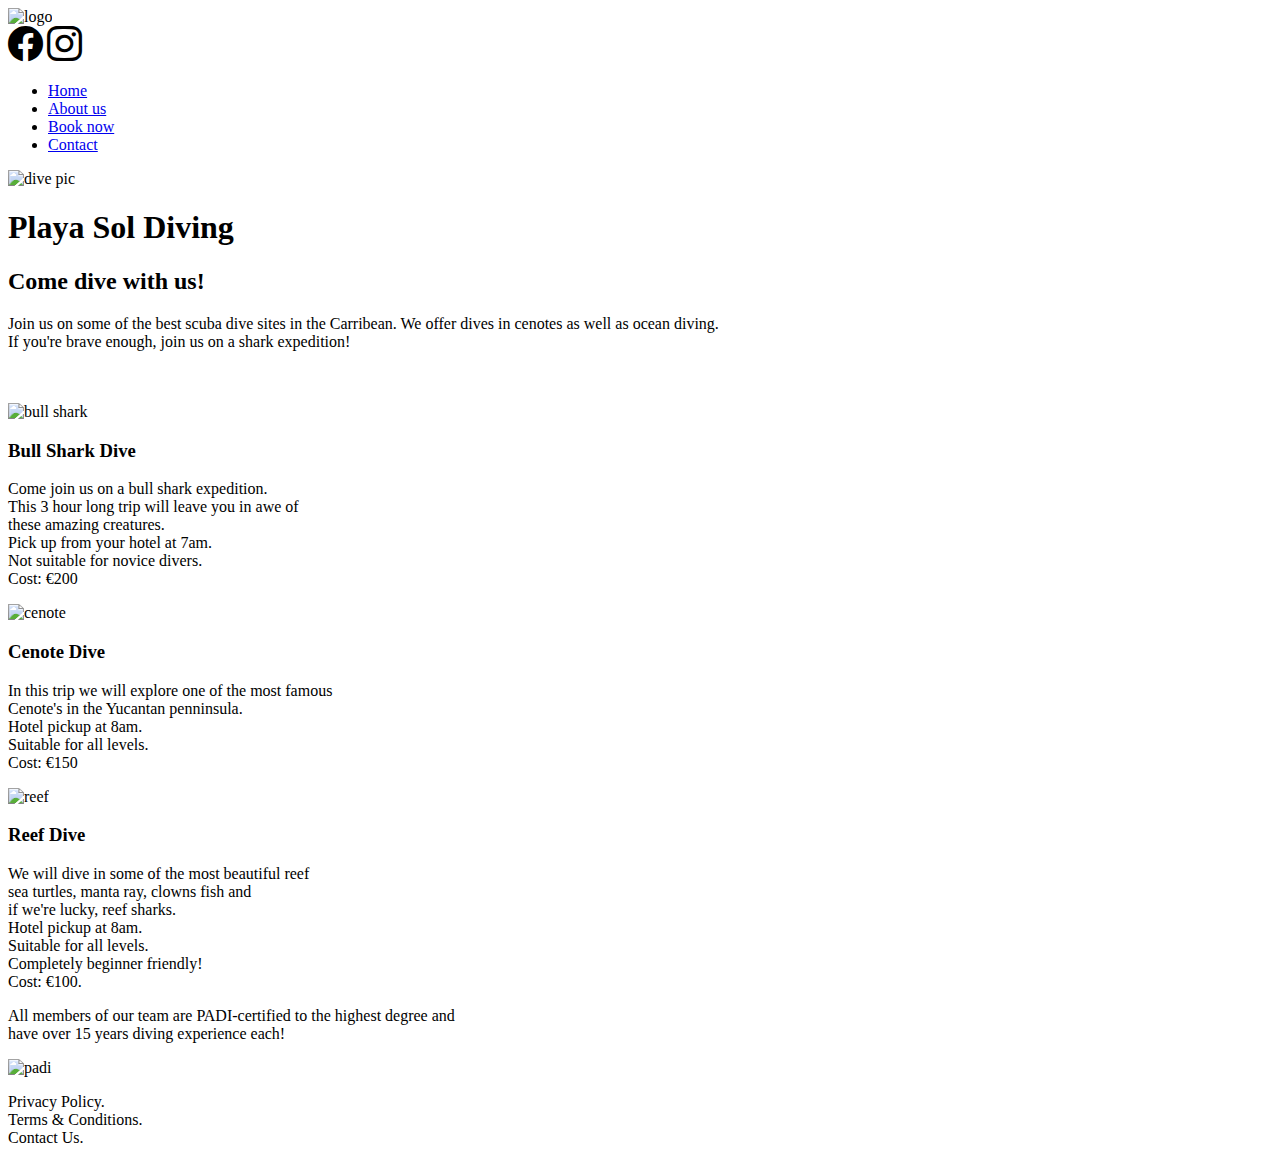
==== index.html @ 9be49040 "Add files via upload" ====
<!DOCTYPE html>
<html>
  <head>
    <!-- tag to make page responsive -->
    <meta name="viewport" content="width=device-width, initial-scale=1.0">
    <!-- bootstrap link -->
    <link rel='stylesheet' href='https://cdn.jsdelivr.net/npm/bootstrap-icons@1.7.2/font/bootstrap-icons.css'>
    <!-- js file link-->
    <script src="externalJS.js"></script>
    <!--css file link -->
    <link rel="stylesheet" href="styles.css">

    <title>Playa Sol Diving</title>
  </head>



  <body>

    <header>
       <img src="images/logo2.gif" alt="logo" width="70px" height="35px" style= "max-width:100%;">

       <!-- div containing icons -->
       <div id ="header">
       <span class="bi bi-facebook" style="font-size: 35px;"></span>
       <span class="bi bi-instagram" style="font-size: 35px;"></span>
       </div>
    </header>

      <!--nav bar list-->
      <ul>
        <li><a class="active" href="index.html">Home</a></li>
        <li><a href="about.html">About us</a></li>
        <li><a href="book.html">Book now</a></li>
        <li><a href="contact.html">Contact</a></li>
      </ul>


    <div class="container">
      <div class="img">
        <img class ="head" src ="images/diving.jpg" alt="dive pic" width ="1450" height ="400" style ="max-width:100%;">
      </div>
      <div class="centered">
        <h1 id="h1">Playa Sol Diving</h1>
      </div>
    </div>

    <div class ="a">
      <h2> Come dive with us! </h2>

      <p id="pHome">Join us on some of the best scuba dive sites in the Carribean. We offer dives in cenotes as well as ocean diving.<br> If you're brave enough, join us on a shark expedition! </p>
    </div>
    <br>
    <br>


      <div class="row">
        <div class="column">
          <img class="divePics" src ="images/bullshark.jpg" alt="bull shark" width ="350" height ="350" style="max-width:100%;" >
          <h3> Bull Shark Dive </h3>
          <p>Come join us on a bull shark expedition.<br> This 3 hour long trip will leave you in awe of <br> these amazing creatures. <br>
             Pick up from your hotel at 7am.<br>
             Not suitable for novice divers.<br>
             Cost: €200</p>
        </div>

        <div class="column">
          <img class="divePics" src ="images/cenote.jpg" alt="cenote" width ="350" height ="350" style="max-width:100%;">
          <h3> Cenote Dive </h3>
          <p>In this trip we will explore one of the most famous<br> Cenote's in the Yucantan penninsula.<br>
             Hotel pickup at 8am.<br>
             Suitable for all levels.<br>
              Cost: €150<p>
        </div>


        <div class="column">
          <img class="divePics"  src ="images/reef.jpg" alt="reef" width ="350" height ="350" style="max-width:100%;">
          <h3> Reef Dive </h3>
          <p>We will dive in some of the most beautiful reef <br>
	          sea turtles, manta ray, clowns fish and<br> if we're lucky, reef sharks.<br>
	          Hotel pickup at 8am.<br>
	          Suitable for all levels.<br>
	          Completely beginner friendly!<br>
              Cost: €100.</p>
        </div>
      </div>

      <div id ="padi">
        <p id ="pHome"> All members of our team are PADI-certified to the highest degree and <br>
         have over 15 years diving experience each!</p>
        <img src ="images/padi.png" alt ="padi" style="max-width:100%;">
      </div>

      <footer>
	    <p>Privacy Policy.<br>
	    Terms & Conditions.<br>
	  	Contact Us.
	  	</p>

      </footer>

  </body>


</html>
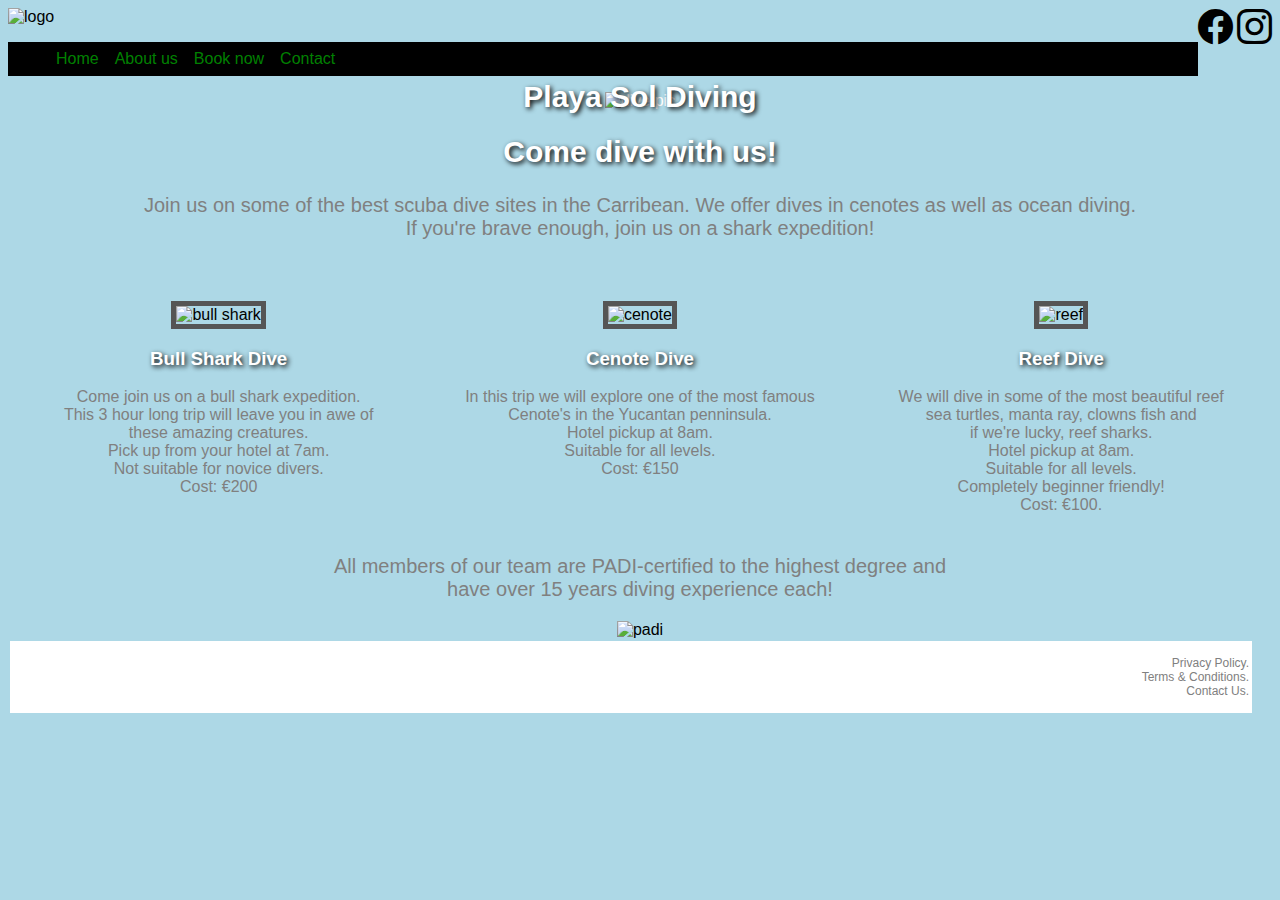
==== commit 715fa934: "Update index.html" ====
--- a/index.html
+++ b/index.html
@@ -18,7 +18,7 @@
   <body>
 
     <header>
-       <img src="images/logo2.gif" alt="logo" width="70px" height="35px" style= "max-width:100%;">
+       <img src="logo2.gif" alt="logo" width="70px" height="35px" style= "max-width:100%;">
 
        <!-- div containing icons -->
        <div id ="header">
@@ -103,4 +103,4 @@
   </body>
 
 
-</html>+</html>
--- a/styles.css
+++ b/styles.css
@@ -0,0 +1,289 @@
+body{
+
+background-color: #ADD8E6;
+font-family: Arial, sans-serif;
+
+}
+
+/* header */
+
+#header{
+float:right;
+}
+
+
+/*NAV BAR LIST*/
+ul {
+ 
+    position: -webkit-sticky; /* Safari */
+    position: sticky;
+    top: 0;
+    list-style-type: none;
+   margin: 1;
+  padding: 0.25;
+  overflow: hidden;
+  background-color: black;
+}
+
+li {
+  float: left;
+  padding: 8px;
+  background-color: black;
+  font-family: Arial, sans-serif;
+  color: black;
+  
+}
+
+
+
+/* Nav bar links */
+ a:link {
+   color: green;
+   background-color: transparent;
+   text-decoration: none;
+ }
+ 
+ a:visited {
+   color: white;
+   background-color: transparent;
+   text-decoration: none;
+ }
+ 
+ a:hover {
+   color: Silver;
+   background-color: transparent;
+   text-decoration: underline;
+ }
+ 
+ a:active {
+   color: yellow;
+   background-color: transparent;
+   text-decoration: underline;
+}
+
+
+
+
+p{
+color: gray;
+font-family: Arial, sans-serif;}
+
+
+/* HOME PAGE */
+div.a{
+text-align: center;
+}
+
+
+.container{
+position: relative;
+text-align: left;
+color: white;
+}
+
+
+/* text on image on index page*/
+.centered {
+  position: absolute;
+  top: 30%;
+  left: 50%;
+  transform: translate(-50%, -50%);
+  
+}
+
+div.img{
+text-align: center;
+}
+
+h2{
+color: white;
+text-shadow: 2px 2px 5px black;
+ font-size: 30px;
+}
+
+
+#h1{
+ 
+ text-shadow: 2px 2px 5px black;
+ font-size: 30px;
+ color: white;
+}
+
+table{
+color:gray;
+font-family: Arial, sans-serif;
+}
+
+
+
+.head {
+
+  max-width: 100%;
+  height: auto;
+  height: 400px;
+}
+
+.divePics{
+  
+   border: 5px solid #555;
+
+}
+
+.column {
+  box-sizing: border-box;
+  text-align: center;
+  
+}
+
+.column {
+  float: left;
+  width: 33.33%;
+  padding: 5px;
+}
+
+/* Clearfix (clear floats) */
+.row::after {
+  content: "";
+  clear: both;
+  display: table;
+  
+  
+}
+
+@media screen and (max-width: 500px) {
+  .column {
+    width: 100%;
+  }
+}
+
+#padi{
+  text-align:center;
+}
+
+#pHome{
+font-size: 20px;
+}
+
+
+/* ABOUT PAGE*/
+
+.diverPics{
+border-radius: 50%;
+border: 5px solid #555;
+}
+.containerAbout{
+text-align: center;
+}
+
+/* table in about section */
+.about, td, th{
+  margin-left: auto;
+  margin-right: auto;
+  background-color: #ADD8E6;
+  text-size: 15px;
+}
+#aboutH1{
+text-align: center;
+color: white;
+text-shadow: 2px 2px 5px black;
+}
+
+h3{
+color: white;
+text-shadow: 2px 2px 5px black;
+}
+
+#aboutInfo{
+font-size: 18px;
+text-align: center;
+
+}
+
+#aboutH2{
+text-align: center;
+color: white;
+text-shadow: 2px 2px 5px black;
+}
+
+
+/*BOOKING PAGE */
+
+#bookH1{
+  text-align: center;
+  color: white;
+  text-shadow: 2px 2px 5px black;
+}
+#bookTable{
+  background-color: white;
+  border: 1px solid white;
+  margin-left: auto;
+  margin-right: auto;
+  font-size: 17px;
+}
+
+#bookHighlight{
+background-color: white;
+}
+
+ input[type = submit] {
+            background-color: white;
+            border: none;
+            border-radius: 12px;
+            text-decoration: none;
+            color: gray;
+            padding: 20px 20px;
+            margin: 10px 10px;
+            cursor: pointer;
+            
+         }
+         
+  input[type = submit]:hover{
+  background-color: gray;
+  color: white;
+  }  
+  
+  #submitIt{
+  text-align: center;
+  }
+  #pBook{
+  text-align: center;
+  font-size: 18px;
+  }
+  
+    #footer {
+              position: fixed;
+              padding: 3px;
+              bottom: 0;
+              width: 100%;
+              /* Height of the footer*/ 
+              height: 60px;
+              background: white
+              
+        }
+        
+       footer {
+          margin: 2px;
+          margin-right: 20px;
+          
+      	  text-align: right;
+      	  padding: 3px;
+      	  background-color: white;
+      	  color: gray;
+      	  font-size: 12px;
+}
+
+
+/* CONTACT PAGE */
+#contactContainer{
+text-align: center;
+font-size: 16px;
+}
+#contactTable{
+text-align: center;
+margin: 0px auto;
+margin-top: 13%;
+margin-left: auto;
+margin-right:auto;
+}
+        
+    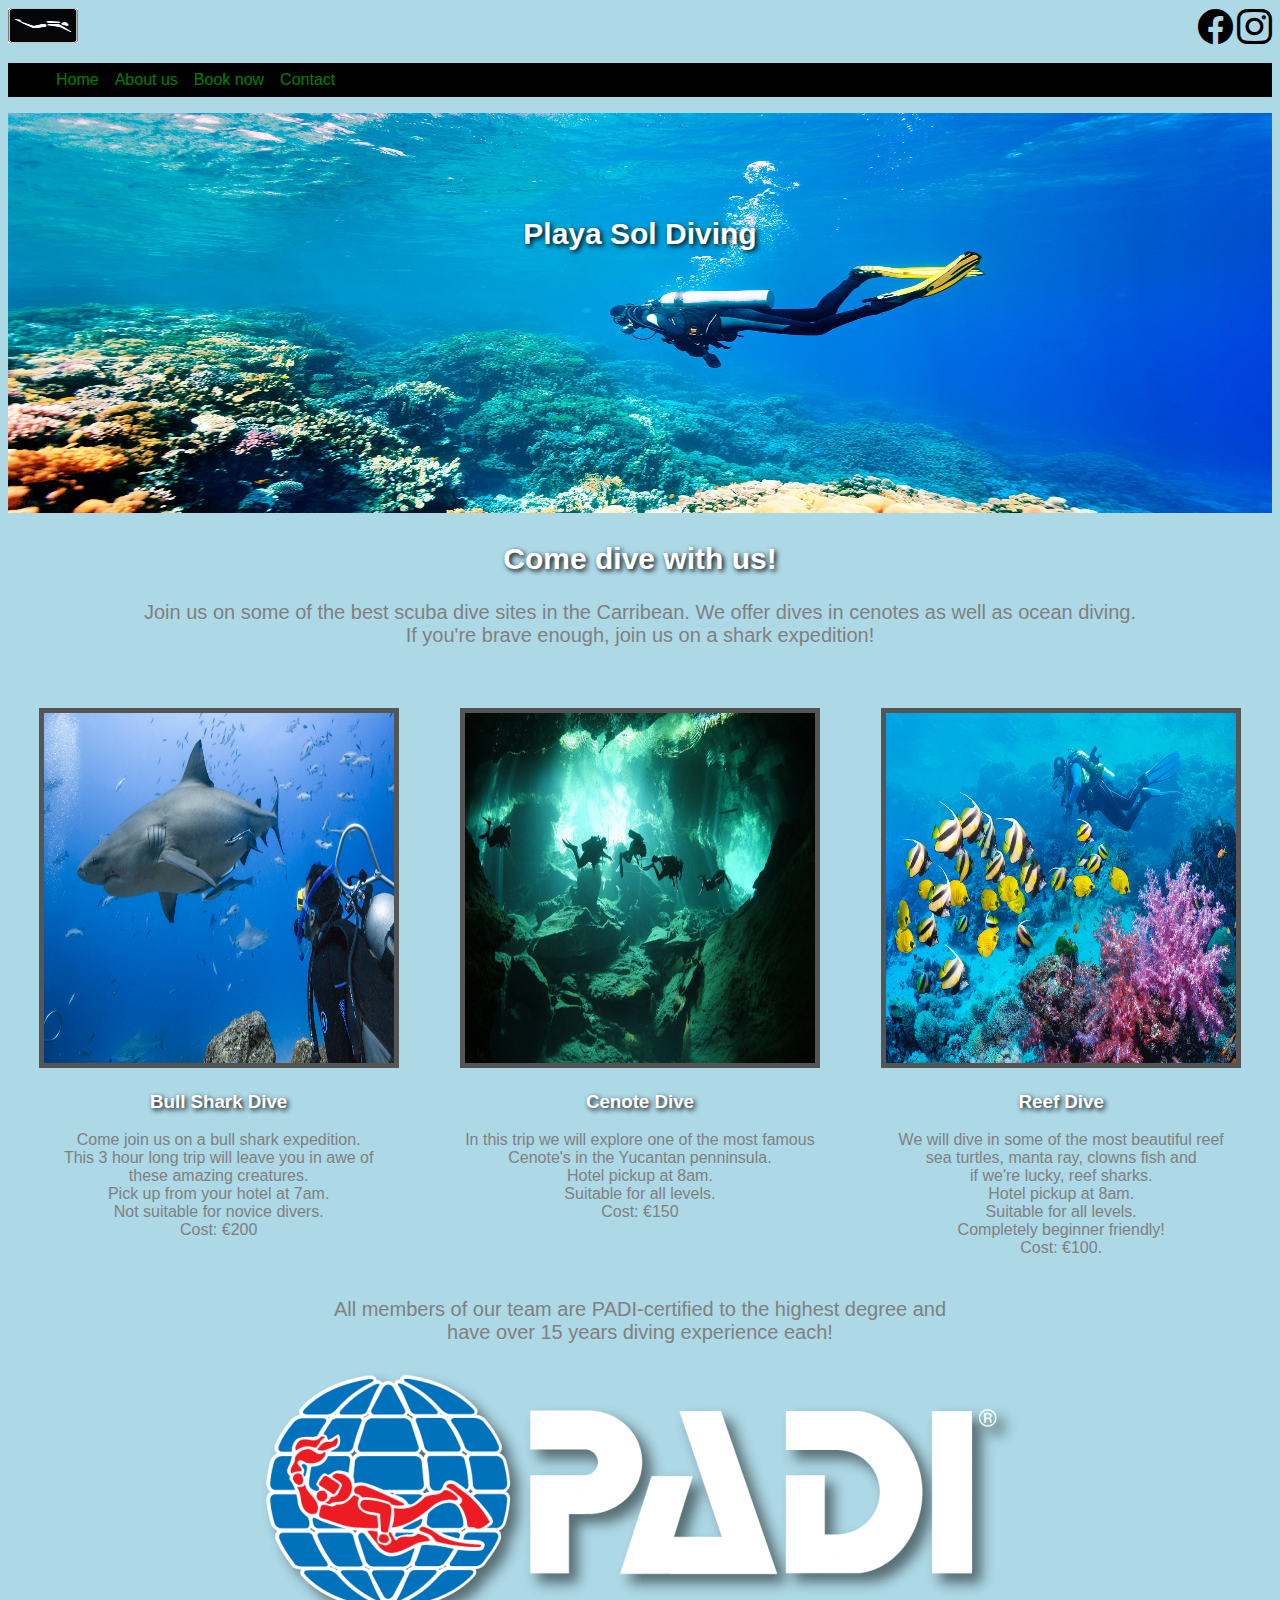
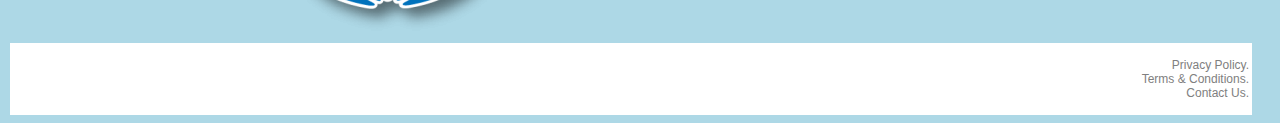
==== commit d77d5ddc: "Add files via upload" ====
--- a/index.html
+++ b/index.html
@@ -18,7 +18,7 @@
   <body>
 
     <header>
-       <img src="logo2.gif" alt="logo" width="70px" height="35px" style= "max-width:100%;">
+       <img src="images/logo2.gif" alt="logo" width="70px" height="35px" style= "max-width:100%;">
 
        <!-- div containing icons -->
        <div id ="header">
@@ -103,4 +103,4 @@
   </body>
 
 
-</html>
+</html>